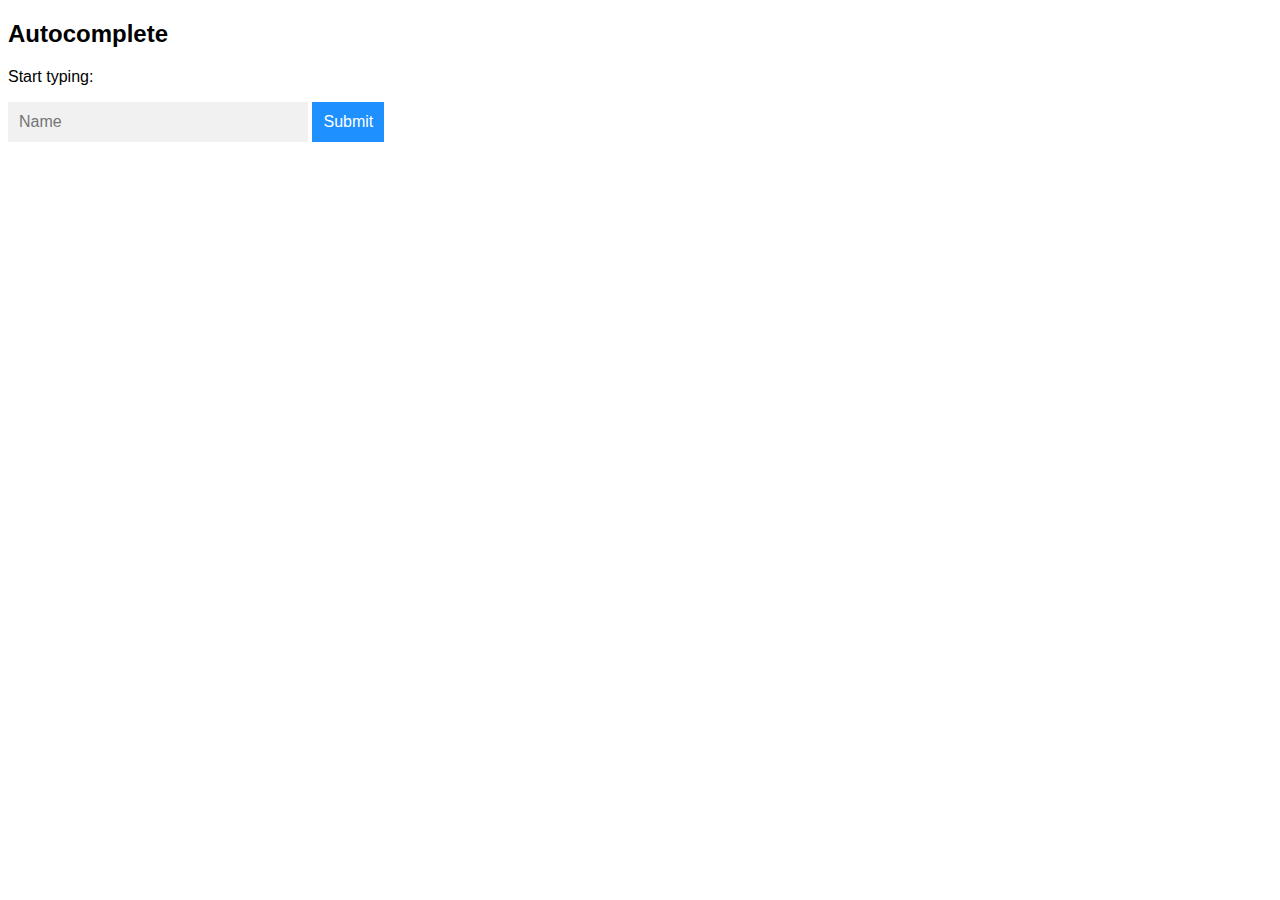
==== html/index.html @ 10618273 "first version autocomplete" ====
<!DOCTYPE html>
<html>
<head>
<meta name="viewport" content="width=device-width, initial-scale=1.0">
<style>
* {
  box-sizing: border-box;
}

body {
  font: 16px Arial;  
}

/*the container must be positioned relative:*/
.autocomplete {
  position: relative;
  display: inline-block;
}

input {
  border: 1px solid transparent;
  background-color: #f1f1f1;
  padding: 10px;
  font-size: 16px;
}

input[type=text] {
  background-color: #f1f1f1;
  width: 100%;
}

input[type=submit] {
  background-color: DodgerBlue;
  color: #fff;
  cursor: pointer;
}

.autocomplete-items {
  position: absolute;
  border: 1px solid #d4d4d4;
  border-bottom: none;
  border-top: none;
  z-index: 99;
  /*position the autocomplete items to be the same width as the container:*/
  top: 100%;
  left: 0;
  right: 0;
}

.autocomplete-items div {
  padding: 10px;
  cursor: pointer;
  background-color: #fff; 
  border-bottom: 1px solid #d4d4d4; 
}

/*when hovering an item:*/
.autocomplete-items div:hover {
  background-color: #e9e9e9; 
}

/*when navigating through the items using the arrow keys:*/
.autocomplete-active {
  background-color: DodgerBlue !important; 
  color: #ffffff; 
}
</style>
</head>     
<body>

<h2>Autocomplete</h2>

<p>Start typing:</p>

<!--Make sure the form has the autocomplete function switched off:-->
<form autocomplete="off" action="/action_page.php">
  <div class="autocomplete" style="width:300px;">
    <input id="myInput" type="text" name="myCountry" placeholder="Name">
  </div>
  <input type="submit">
</form>

<script>
function autocomplete(inp, arr) {
  /*the autocomplete function takes two arguments,
  the text field element and an array of possible autocompleted values:*/
  var currentFocus;
  /*execute a function when someone writes in the text field:*/
  inp.addEventListener("input", function(e) {
      var a, b, i, val = this.value;
      /*close any already open lists of autocompleted values*/
      closeAllLists();
      if (!val) { return false;}
      currentFocus = -1;
      /*create a DIV element that will contain the items (values):*/
      a = document.createElement("DIV");
      a.setAttribute("id", this.id + "autocomplete-list");
      a.setAttribute("class", "autocomplete-items");
      /*append the DIV element as a child of the autocomplete container:*/
      this.parentNode.appendChild(a);
      /*for each item in the array...*/
      for (i = 0; i < arr.length; i++) {
        /*check if the item starts with the same letters as the text field value:*/
        if (arr[i].substr(0, val.length).toUpperCase() == val.toUpperCase()) {
          /*create a DIV element for each matching element:*/
          b = document.createElement("DIV");
          /*make the matching letters bold:*/
          b.innerHTML = "<strong>" + arr[i].substr(0, val.length) + "</strong>";
          b.innerHTML += arr[i].substr(val.length);
          /*insert a input field that will hold the current array item's value:*/
          b.innerHTML += "<input type='hidden' value='" + arr[i] + "'>";
          /*execute a function when someone clicks on the item value (DIV element):*/
          b.addEventListener("click", function(e) {
              /*insert the value for the autocomplete text field:*/
              inp.value = this.getElementsByTagName("input")[0].value;
              /*close the list of autocompleted values,
              (or any other open lists of autocompleted values:*/
              closeAllLists();
          });
          a.appendChild(b);
        }
      }
  });
  /*execute a function presses a key on the keyboard:*/
  inp.addEventListener("keydown", function(e) {
      var x = document.getElementById(this.id + "autocomplete-list");
      if (x) x = x.getElementsByTagName("div");
      if (e.keyCode == 40) {
        /*If the arrow DOWN key is pressed,
        increase the currentFocus variable:*/
        currentFocus++;
        /*and and make the current item more visible:*/
        addActive(x);
      } else if (e.keyCode == 38) { //up
        /*If the arrow UP key is pressed,
        decrease the currentFocus variable:*/
        currentFocus--;
        /*and and make the current item more visible:*/
        addActive(x);
      } else if (e.keyCode == 13) {
        /*If the ENTER key is pressed, prevent the form from being submitted,*/
        e.preventDefault();
        if (currentFocus > -1) {
          /*and simulate a click on the "active" item:*/
          if (x) x[currentFocus].click();
        }
      }
  });
  function addActive(x) {
    /*a function to classify an item as "active":*/
    if (!x) return false;
    /*start by removing the "active" class on all items:*/
    removeActive(x);
    if (currentFocus >= x.length) currentFocus = 0;
    if (currentFocus < 0) currentFocus = (x.length - 1);
    /*add class "autocomplete-active":*/
    x[currentFocus].classList.add("autocomplete-active");
  }
  function removeActive(x) {
    /*a function to remove the "active" class from all autocomplete items:*/
    for (var i = 0; i < x.length; i++) {
      x[i].classList.remove("autocomplete-active");
    }
  }
  function closeAllLists(elmnt) {
    /*close all autocomplete lists in the document,
    except the one passed as an argument:*/
    var x = document.getElementsByClassName("autocomplete-items");
    for (var i = 0; i < x.length; i++) {
      if (elmnt != x[i] && elmnt != inp) {
        x[i].parentNode.removeChild(x[i]);
      }
    }
  }
  /*execute a function when someone clicks in the document:*/
  document.addEventListener("click", function (e) {
      closeAllLists(e.target);
  });
}

/*An array containing all the country names in the world:*/
var myRequest = new XMLHttpRequest();
var list =[];
myRequest.open('GET','getlist.php',false);
myRequest.send();
let data = JSON.parse(myRequest.responseText);

for (let key in data) {
    list.push(data[key]);
}        
console.log(list);        
        
        
/*initiate the autocomplete function on the "myInput" element, and pass along the countries array as possible autocomplete values:*/
autocomplete(document.getElementById("myInput"), list);
</script>

</body>
</html>
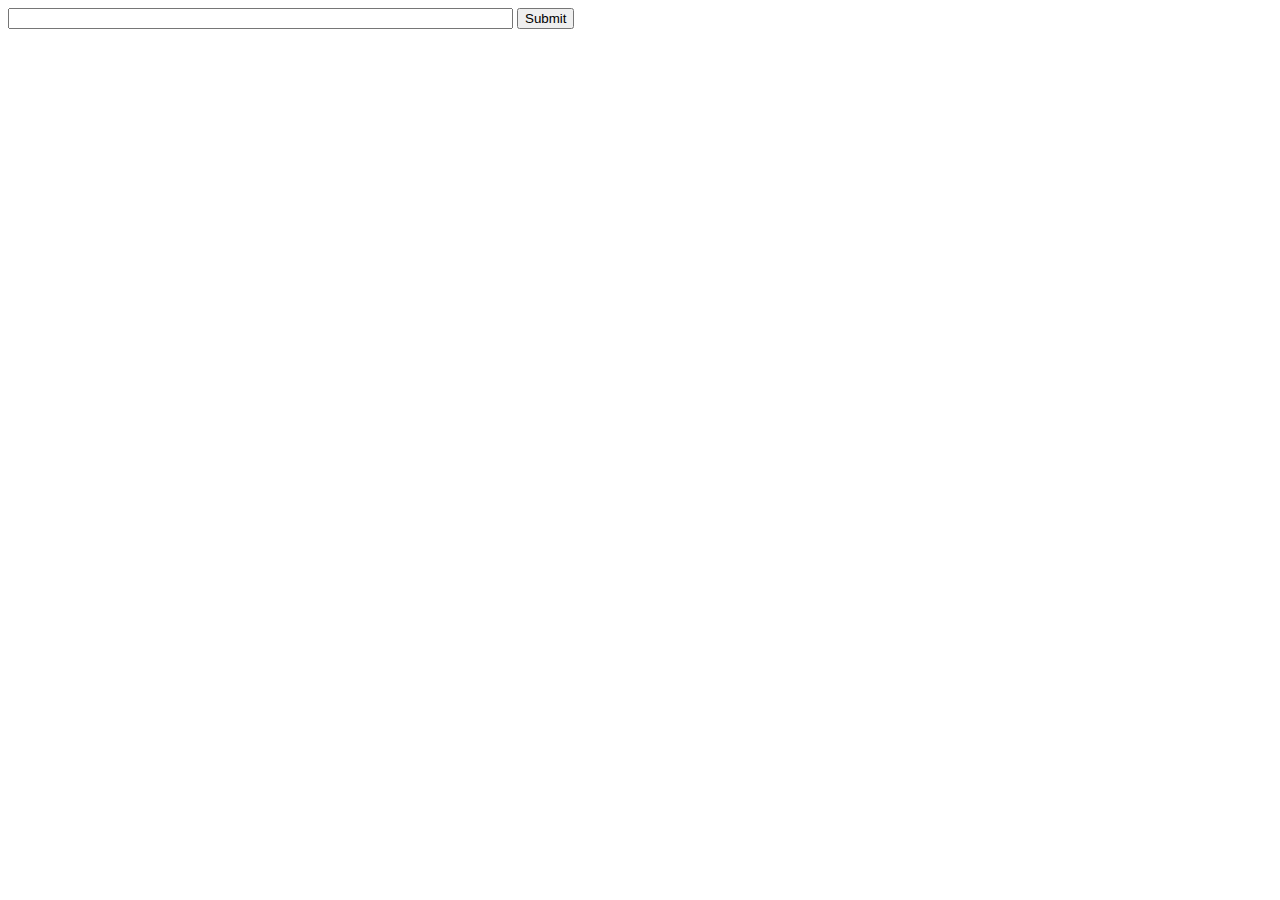
==== commit 4cb15ff4: "second variant of autocomplete" ====
--- a/html/index.html
+++ b/html/index.html
@@ -1,199 +1,22 @@
 <!DOCTYPE html>
+<!--
+To change this license header, choose License Headers in Project Properties.
+To change this template file, choose Tools | Templates
+and open the template in the editor.
+-->
 <html>
-<head>
-<meta name="viewport" content="width=device-width, initial-scale=1.0">
-<style>
-* {
-  box-sizing: border-box;
-}
-
-body {
-  font: 16px Arial;  
-}
-
-/*the container must be positioned relative:*/
-.autocomplete {
-  position: relative;
-  display: inline-block;
-}
-
-input {
-  border: 1px solid transparent;
-  background-color: #f1f1f1;
-  padding: 10px;
-  font-size: 16px;
-}
-
-input[type=text] {
-  background-color: #f1f1f1;
-  width: 100%;
-}
-
-input[type=submit] {
-  background-color: DodgerBlue;
-  color: #fff;
-  cursor: pointer;
-}
-
-.autocomplete-items {
-  position: absolute;
-  border: 1px solid #d4d4d4;
-  border-bottom: none;
-  border-top: none;
-  z-index: 99;
-  /*position the autocomplete items to be the same width as the container:*/
-  top: 100%;
-  left: 0;
-  right: 0;
-}
-
-.autocomplete-items div {
-  padding: 10px;
-  cursor: pointer;
-  background-color: #fff; 
-  border-bottom: 1px solid #d4d4d4; 
-}
-
-/*when hovering an item:*/
-.autocomplete-items div:hover {
-  background-color: #e9e9e9; 
-}
-
-/*when navigating through the items using the arrow keys:*/
-.autocomplete-active {
-  background-color: DodgerBlue !important; 
-  color: #ffffff; 
-}
-</style>
-</head>     
-<body>
-
-<h2>Autocomplete</h2>
-
-<p>Start typing:</p>
-
-<!--Make sure the form has the autocomplete function switched off:-->
-<form autocomplete="off" action="/action_page.php">
-  <div class="autocomplete" style="width:300px;">
-    <input id="myInput" type="text" name="myCountry" placeholder="Name">
-  </div>
-  <input type="submit">
-</form>
-
-<script>
-function autocomplete(inp, arr) {
-  /*the autocomplete function takes two arguments,
-  the text field element and an array of possible autocompleted values:*/
-  var currentFocus;
-  /*execute a function when someone writes in the text field:*/
-  inp.addEventListener("input", function(e) {
-      var a, b, i, val = this.value;
-      /*close any already open lists of autocompleted values*/
-      closeAllLists();
-      if (!val) { return false;}
-      currentFocus = -1;
-      /*create a DIV element that will contain the items (values):*/
-      a = document.createElement("DIV");
-      a.setAttribute("id", this.id + "autocomplete-list");
-      a.setAttribute("class", "autocomplete-items");
-      /*append the DIV element as a child of the autocomplete container:*/
-      this.parentNode.appendChild(a);
-      /*for each item in the array...*/
-      for (i = 0; i < arr.length; i++) {
-        /*check if the item starts with the same letters as the text field value:*/
-        if (arr[i].substr(0, val.length).toUpperCase() == val.toUpperCase()) {
-          /*create a DIV element for each matching element:*/
-          b = document.createElement("DIV");
-          /*make the matching letters bold:*/
-          b.innerHTML = "<strong>" + arr[i].substr(0, val.length) + "</strong>";
-          b.innerHTML += arr[i].substr(val.length);
-          /*insert a input field that will hold the current array item's value:*/
-          b.innerHTML += "<input type='hidden' value='" + arr[i] + "'>";
-          /*execute a function when someone clicks on the item value (DIV element):*/
-          b.addEventListener("click", function(e) {
-              /*insert the value for the autocomplete text field:*/
-              inp.value = this.getElementsByTagName("input")[0].value;
-              /*close the list of autocompleted values,
-              (or any other open lists of autocompleted values:*/
-              closeAllLists();
-          });
-          a.appendChild(b);
-        }
-      }
-  });
-  /*execute a function presses a key on the keyboard:*/
-  inp.addEventListener("keydown", function(e) {
-      var x = document.getElementById(this.id + "autocomplete-list");
-      if (x) x = x.getElementsByTagName("div");
-      if (e.keyCode == 40) {
-        /*If the arrow DOWN key is pressed,
-        increase the currentFocus variable:*/
-        currentFocus++;
-        /*and and make the current item more visible:*/
-        addActive(x);
-      } else if (e.keyCode == 38) { //up
-        /*If the arrow UP key is pressed,
-        decrease the currentFocus variable:*/
-        currentFocus--;
-        /*and and make the current item more visible:*/
-        addActive(x);
-      } else if (e.keyCode == 13) {
-        /*If the ENTER key is pressed, prevent the form from being submitted,*/
-        e.preventDefault();
-        if (currentFocus > -1) {
-          /*and simulate a click on the "active" item:*/
-          if (x) x[currentFocus].click();
-        }
-      }
-  });
-  function addActive(x) {
-    /*a function to classify an item as "active":*/
-    if (!x) return false;
-    /*start by removing the "active" class on all items:*/
-    removeActive(x);
-    if (currentFocus >= x.length) currentFocus = 0;
-    if (currentFocus < 0) currentFocus = (x.length - 1);
-    /*add class "autocomplete-active":*/
-    x[currentFocus].classList.add("autocomplete-active");
-  }
-  function removeActive(x) {
-    /*a function to remove the "active" class from all autocomplete items:*/
-    for (var i = 0; i < x.length; i++) {
-      x[i].classList.remove("autocomplete-active");
-    }
-  }
-  function closeAllLists(elmnt) {
-    /*close all autocomplete lists in the document,
-    except the one passed as an argument:*/
-    var x = document.getElementsByClassName("autocomplete-items");
-    for (var i = 0; i < x.length; i++) {
-      if (elmnt != x[i] && elmnt != inp) {
-        x[i].parentNode.removeChild(x[i]);
-      }
-    }
-  }
-  /*execute a function when someone clicks in the document:*/
-  document.addEventListener("click", function (e) {
-      closeAllLists(e.target);
-  });
-}
-
-/*An array containing all the country names in the world:*/
-var myRequest = new XMLHttpRequest();
-var list =[];
-myRequest.open('GET','getlist.php',false);
-myRequest.send();
-let data = JSON.parse(myRequest.responseText);
-
-for (let key in data) {
-    list.push(data[key]);
-}        
-console.log(list);        
-        
-        
-/*initiate the autocomplete function on the "myInput" element, and pass along the countries array as possible autocomplete values:*/
-autocomplete(document.getElementById("myInput"), list);
-</script>
-
-</body>
+    <head>
+        <title>TODO supply a title</title>
+        <meta charset="UTF-8">
+        <meta name="viewport" content="width=device-width, initial-scale=1.0">
+        <script src="./js/jquery.js" type = "text/javascript"></script>
+        <script src="./js/jquery-ui.js" type = "text/javascript"></script>
+        <script src="./js/script.js" type = "text/javascript"></script>
+    </head>
+    <body>
+        <form>
+        <input class = "list" size = 60 type = "text">
+        <input type = submit>
+        </form>
+    </body>
 </html>
